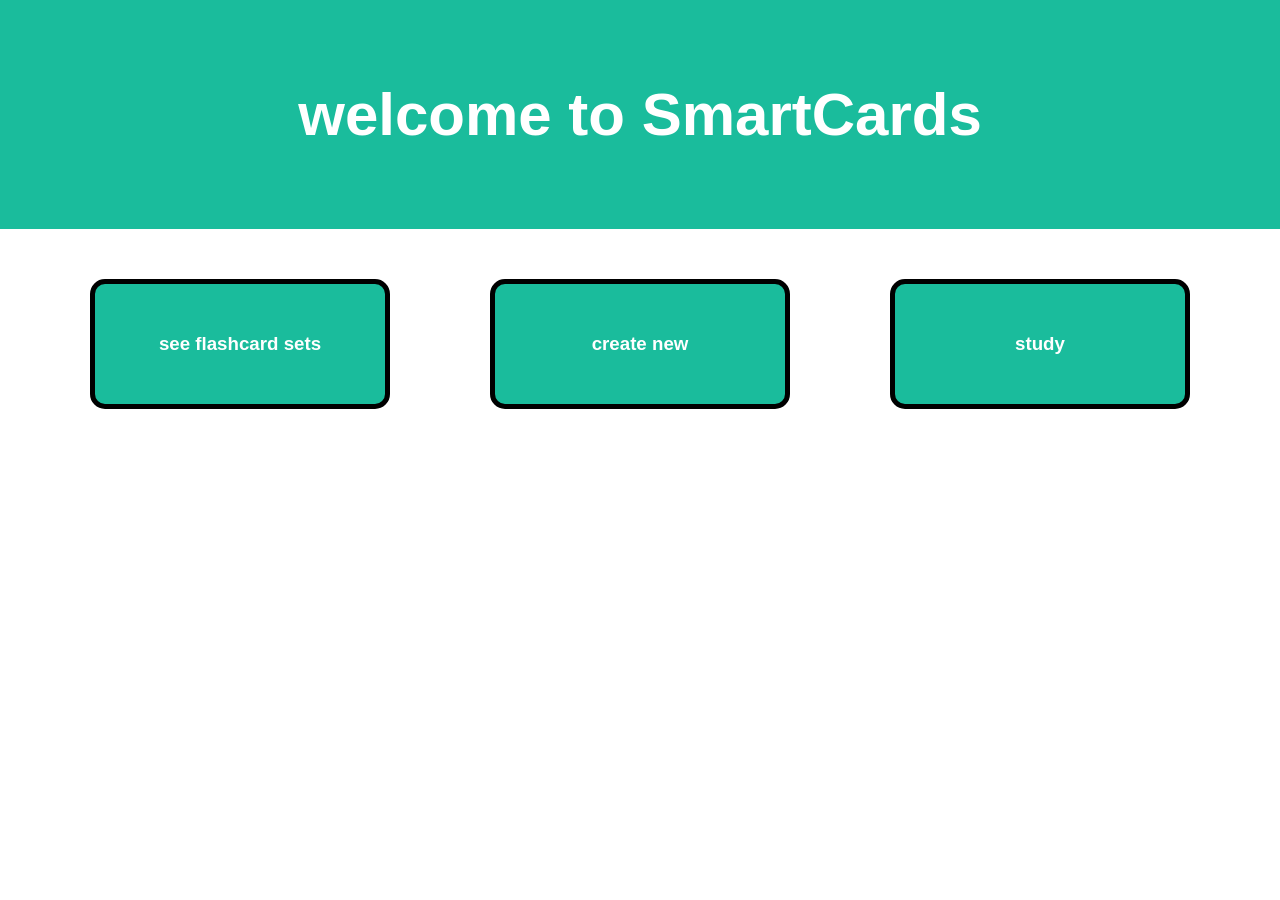
==== final/index.html @ c35ef1a5 "Add files via upload" ====
<!DOCTYPE html>
<html lang="en">
    <head>
        <link rel="stylesheet" href="css/style.css">
        <title>Smart Cards</title>
    </head>
    <body>
        <div class="header">
            <h1>welcome to SmartCards</h1>
          </div>

        <div id=container>
            <section id="flashcards">
                <div class="flashcard-wrapper">
                <a href = "flashcard-sets.html" class= "link">
                <div class="flashcard-set">
                    <h3>see flashcard sets</h3>
                </div>
                </a>
                <a href = "flashcard-sets.html" class= "link">
                <div class="new-set">
                    <h3>create new</h3>
                </div>
                </a>
                <a href = "study.html" class= "link">
                <div class="study">
                    <h3>study</h3>
                </div>
                </a>
                </div>
            </section>
        </div>
    </body>
</html>
---- final/css/style.css ----
body {
    margin: auto;
    max-width: auto;
    color: #1d3557;
    font-family: 'Oswald', sans-serif;
}

section {
    text-align: center;
    margin: 0 auto;
    padding: 50px;
    
}

.header {
    padding: 40px;
    text-align: center;
    background: #1abc9c;
    color: white;
    font-size: 30px;
  }

.flashcard-wrapper {
    gap: 100px;
    display: flex;
    flex-wrap: wrap;
    justify-content: center;
    color: white;
}

.flashcard-set {
    border: 5px solid #000000;
    text-align: center;
    width: 250px;
    padding: 30px 20px;
    background-color: #1abc9c;
    border-radius: 15px;
    transition: ease-in-out 0.2s;
}

.new-set {
    border: 5px solid #000000;
    text-align: center;
    width: 250px;
    padding: 30px 20px;
    background-color: #1abc9c;
    border-radius: 15px;
    transition: ease-in-out 0.2s;
}

.study {
    border: 5px solid #000000;
    text-align: center;
    width: 250px;
    padding: 30px 20px;
    background-color: #1abc9c;
    border-radius: 15px;

    transition: ease-in-out 0.2s;
}

.flashcard-set:hover {
    background-color: rgb(231, 231, 231);
    border: 4px solid #1abc9c;
    color: black;
}

.new-set:hover {
    background-color: rgb(231, 231, 231);
    border: 4px solid #1abc9c;
    color: black;
}

.study:hover {
    background-color: rgb(231, 231, 231);
    border: 4px solid #1abc9c;
    color: black;
}

a {
    font-weight: 700;
}

a:hover {
    color: blueviolet;
    font-weight: 700;
}

a:link { 
    text-decoration: none; 
}

.link {
    color: white
}

h1.title a {
    color: #fff; 
}

.button {
    display: flex;
    justify-content: center;
    margin-top: 50px;
  }
  
.button button {
    margin: 0 10px;
}
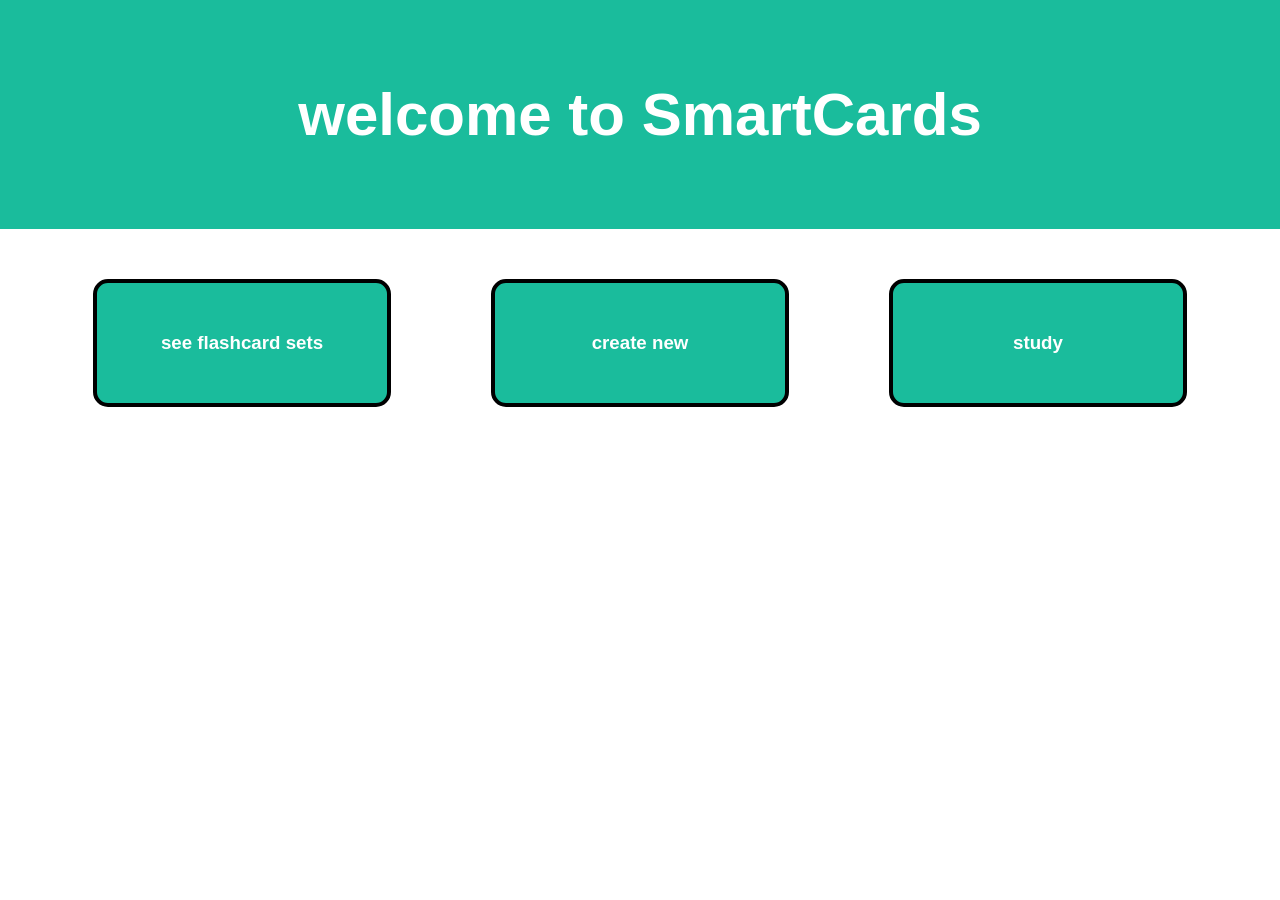
==== commit 920ecc54: "Add files via upload" ====
--- a/final/index.html
+++ b/final/index.html
@@ -10,7 +10,7 @@
           </div>
 
         <div id=container>
-            <section id="flashcards">
+            <section id="container">
                 <div class="flashcard-wrapper">
                 <a href = "flashcard-sets.html" class= "link">
                 <div class="flashcard-set">
--- a/final/css/style.css
+++ b/final/css/style.css
@@ -27,9 +27,17 @@
     justify-content: center;
     color: white;
 }
+.flashcard {
+    gap: 100px;
+    display: flex;
+    flex-wrap: wrap;
+    justify-content: center;
+    text-align: center;
+    cursor: pointer;
+}
 
 .flashcard-set {
-    border: 5px solid #000000;
+    border: 4px solid #000000;
     text-align: center;
     width: 250px;
     padding: 30px 20px;
@@ -39,7 +47,7 @@
 }
 
 .new-set {
-    border: 5px solid #000000;
+    border: 4px solid #000000;
     text-align: center;
     width: 250px;
     padding: 30px 20px;
@@ -49,7 +57,7 @@
 }
 
 .study {
-    border: 5px solid #000000;
+    border: 4px solid #000000;
     text-align: center;
     width: 250px;
     padding: 30px 20px;
@@ -58,7 +66,31 @@
 
     transition: ease-in-out 0.2s;
 }
+.term {
+    border: 4px solid #000000;
+    text-align: center;
+    width: 400px;
+    height: 300px;
+    padding: 30px 20px;
+    background-color: #ffffff;
+    box-shadow: 0px 3px 15px rgba(0, 0, 0, 0.2);
+    border-radius: 15px;
+    transition: ease-in-out 0.2s;
+    color: #000000;
+    display: inline-block;
+}
 
+.definition {
+    border: 4px solid #000000;
+    text-align: center;
+    width: 400px;
+    height: 300px;
+    padding: 30px 20px;
+    background-color: #ffffff;
+    border-radius: 15px;
+    color: #000000;
+    display: none;
+}
 .flashcard-set:hover {
     background-color: rgb(231, 231, 231);
     border: 4px solid #1abc9c;
@@ -72,6 +104,18 @@
 }
 
 .study:hover {
+    background-color: rgb(231, 231, 231);
+    border: 4px solid #1abc9c;
+    color: black;
+}
+
+.term:hover {
+    background-color: rgb(231, 231, 231);
+    border: 4px solid #1abc9c;
+    color: black;
+}
+
+.definition:hover {
     background-color: rgb(231, 231, 231);
     border: 4px solid #1abc9c;
     color: black;
@@ -106,4 +150,4 @@
   
 .button button {
     margin: 0 10px;
-}+}
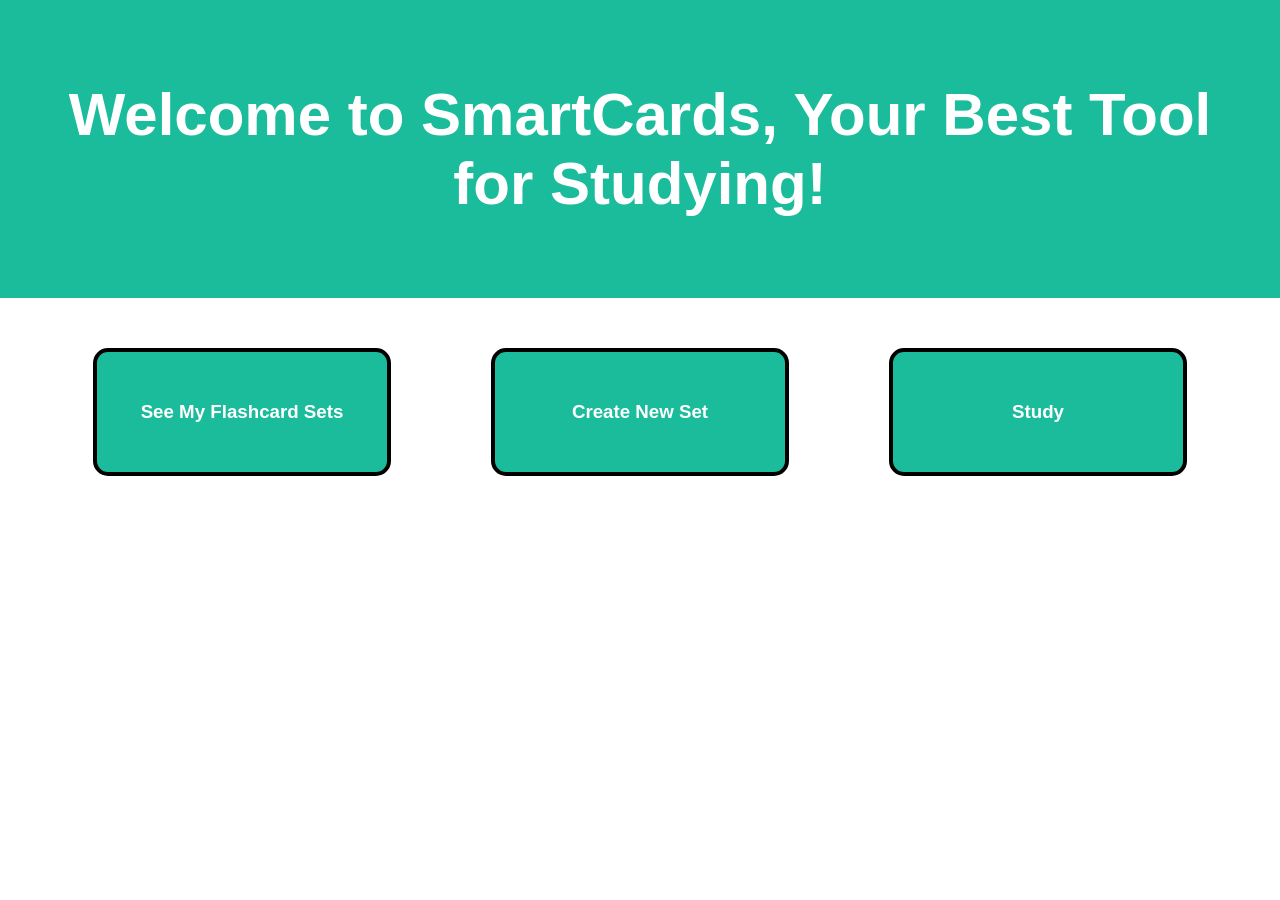
==== commit 3c44f424: "These are the functions that allow you to save flashcards and modify playlists" ====
--- a/final/index.html
+++ b/final/index.html
@@ -6,7 +6,7 @@
     </head>
     <body>
         <div class="header">
-            <h1>welcome to SmartCards</h1>
+            <h1>Welcome to SmartCards, Your Best Tool for Studying!</h1>
           </div>
 
         <div id=container>
@@ -14,17 +14,17 @@
                 <div class="flashcard-wrapper">
                 <a href = "flashcard-sets.html" class= "link">
                 <div class="flashcard-set">
-                    <h3>see flashcard sets</h3>
+                    <h3>See My Flashcard Sets</h3>
                 </div>
                 </a>
                 <a href = "flashcard-sets.html" class= "link">
                 <div class="new-set">
-                    <h3>create new</h3>
+                    <h3>Create New Set</h3>
                 </div>
                 </a>
                 <a href = "study.html" class= "link">
                 <div class="study">
-                    <h3>study</h3>
+                    <h3>Study</h3>
                 </div>
                 </a>
                 </div>
--- a/final/css/style.css
+++ b/final/css/style.css
@@ -3,6 +3,8 @@
     max-width: auto;
     color: #1d3557;
     font-family: 'Oswald', sans-serif;
+    align-items: center;
+    
 }
 
 section {
@@ -34,7 +36,8 @@
     justify-content: center;
     text-align: center;
     cursor: pointer;
-}
+    font-size: x-large;
+    }
 
 .flashcard-set {
     border: 4px solid #000000;
@@ -92,33 +95,38 @@
     display: none;
 }
 .flashcard-set:hover {
-    background-color: rgb(231, 231, 231);
-    border: 4px solid #1abc9c;
-    color: black;
+    background-color: white;
+    border: 4px solid #1abc9c;
+    color: black;
+    box-shadow: 0 0 11px rgba(33,33,33,.2);
 }
 
 .new-set:hover {
-    background-color: rgb(231, 231, 231);
-    border: 4px solid #1abc9c;
-    color: black;
+    background-color: white;
+    border: 4px solid #1abc9c;
+    color: black;
+    box-shadow: 0 0 11px rgba(33,33,33,.2);
 }
 
 .study:hover {
-    background-color: rgb(231, 231, 231);
-    border: 4px solid #1abc9c;
-    color: black;
+    background-color: white;
+    border: 4px solid #1abc9c;
+    color: black;
+    box-shadow: 0 0 11px rgba(33,33,33,.2);
 }
 
 .term:hover {
-    background-color: rgb(231, 231, 231);
-    border: 4px solid #1abc9c;
-    color: black;
+    background-color: white;
+    border: 4px solid #1abc9c;
+    color: black;
+    box-shadow: 0 0 11px rgba(33,33,33,.2);
 }
 
 .definition:hover {
-    background-color: rgb(231, 231, 231);
-    border: 4px solid #1abc9c;
-    color: black;
+    background-color: white;
+    border: 4px solid #1abc9c;
+    color: black;
+    box-shadow: 0 0 11px rgba(33,33,33,.2);
 }
 
 a {
@@ -146,8 +154,120 @@
     display: flex;
     justify-content: center;
     margin-top: 50px;
-  }
+}
   
 .button button {
     margin: 0 10px;
 }
+
+.check-fc {
+    padding: 0;
+    border: none;
+    background: none;
+    font-size: x-large;
+}
+
+.form {
+    text-align: center;
+    font-family: 'Copperplate', fantasy;
+    font-size: x-large;
+}
+
+.add {
+    text-align: center;
+    font-family: 'Copperplate', fantasy;
+    font-size: x-large;
+}
+
+.save {
+    text-align: center;
+    font-family: 'Copperplate', fantasy;
+    font-size: x-large;
+    color: #1abc9c;
+}
+
+.set_name {
+    text-align: center;
+    font-family: 'Copperplate', fantasy;
+    font-size: x-large;
+}
+
+.check {
+    font-family: 'Copperplate', fantasy;
+    font-size: x-large;
+}
+
+.next {
+    font-family: 'Copperplate', fantasy;
+    font-size: x-large;
+}
+
+.subsec {
+    font-family: 'Copperplate', fantasy;
+    font-size: 45px;
+}
+
+.cap {
+    font-family: 'Copperplate', fantasy;
+    font-size: 30px;
+}
+
+
+.wrapper {
+    height: 100px;
+    display: grid;
+    align-items: center;
+    justify-content: center;
+    padding: 0 10px;
+}
+
+.time-butts{
+    display: flex;
+    align-items: center;
+    justify-content: center;
+}
+
+.wrapper .time span{
+    width: 100px;
+    text-align: center;
+    font-size: 50px;
+    font-weight: 300;
+}
+
+.time span.colon{
+    width: 10px;
+}
+
+.time span.ms-colon,
+.time span.millisecond{
+    color: #1abc9c;
+}
+
+.buttons{
+    text-align: center;
+    display: flex;
+    flex-wrap: wrap;
+    margin-top: 20px;
+    margin: 0 auto;
+    justify-content: center;
+}
+
+.time-butts button{
+    padding: 6px 16px;
+    outline: none;
+    border: none;
+    margin: 0 5px;
+    color: #fff;
+    background: #fff;
+    font-size: 15px;
+    font-weight: 500;
+    border-radius: 4px;
+    background-color: #1abc9c;
+    cursor: pointer;
+}
+
+.buttons button.active,
+.buttons button.stopActive{
+    pointer-events: none;
+    opacity: 0.8;
+}
